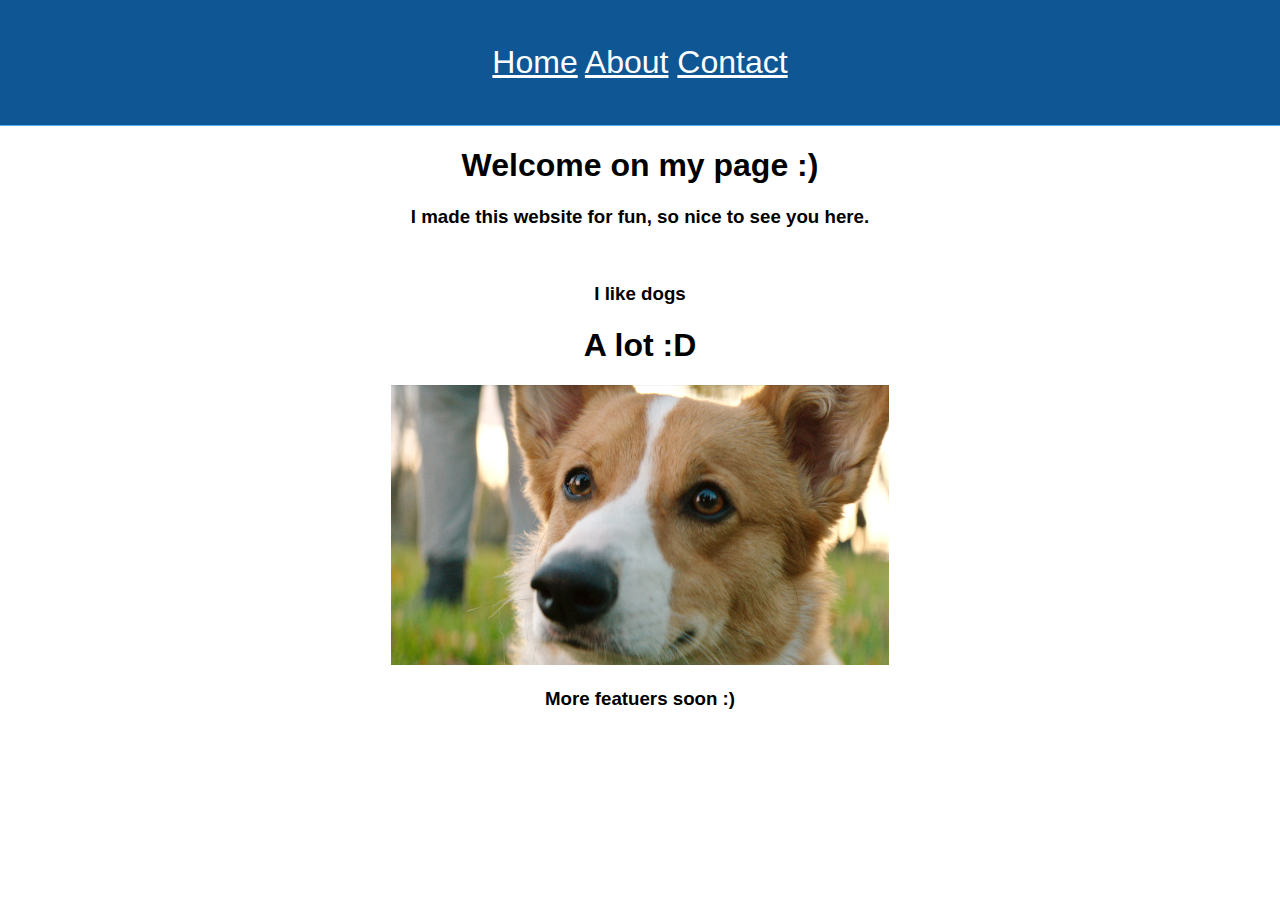
==== about.html @ b60d5578 "Adding images, and bookmarks functionality" ====
<!doctype html>

<html lang="en">

<head>
    <meta charset="utf-8">

    <title>About</title>
    <meta name="description" content="The HTML5 Herald">
    <meta name="author" content="SitePoint">

    <link rel="stylesheet" href="styles/styles-bookmarks.css">

</head>

<body>
    <div class="header">
        <div class="header-right">
            <a id="link" href="index.html">Home</a>
            <a id="link" href="about.html">About</a>
            <a id="link" href="contact.html">Contact</a>
        </div>
    </div>

    <div class="bookmark-content">
        <h1>Welcome on my page :)</h1>
        <h3>I made this website for fun, so nice to see you here.</h3>
        <br>
        <h3>I like dogs</h3>
        <h1>A lot :D</h1>
        <img src="images/pies.jpg" alt="dog" class="about-dogo">
        <h3>More featuers soon :)</h3>
    </div>

</body>

</html>
---- styles/styles-bookmarks.css ----
html {
  box-sizing: border-box;
}
*, *:before, *:after {
  box-sizing: inherit;
}

body{
    margin: 0;
    font-family: Arial, Helvetica, sans-serif;
}

.header{
    border-bottom: 1px solid #59ABF1;
    padding: 20px 10px;
    overflow: hidden;
    background-color: #0E5694;

}
#website{
    float: left;
    color: white;
    text-align: center;
    padding: 12px;
    font-size: 3em;   
    text-decoration: none;
}

.header-right{
color: white;
text-align: center;
padding: 12px;
font-size: 2em;
text-decoration: none;
margin: 12px;
}

#link{
    color: white;
}


.header a:hover{
    background-color: red;
    color: white;
    text-decoration: none;
    padding: 12px;

}
.header a.active {
  background-color: dodgerblue;
  color: white;
    text-decoration: none;

}

/*bookmark-content*/

.bookmark-content{
    text-align: center;
    font-family: 'Trebuchet MS', 'Lucida Sans Unicode', 'Lucida Grande', 'Lucida Sans', Arial, sans-serif;
}

.about-dogo{
    height: 280px;
    width: auto;
}

.contact-img{
    height: 100px;
    width: auto;
}

#contact-number{
    font-family: Impact, Haettenschweiler, 'Arial Narrow Bold', sans-serif;
    font-size: 1.6em;
}

.contact-images-section {
    
}


/* responsive */
@media screen and (max-width: 1200px) {
#website {
    float: none;
    display: block;
    text-align: center;
    font-size: 4em;
  }
  
.header-right, .przydatne-linki{
    float: none;
    margin-left: auto;
    margin-right: auto;
    font-size: 2.9em;
   padding: 20px;
  }
.kotel {
    display: block;
    float: none;
    margin-left: auto;
    margin-right: auto;
    width: 500px;
}
.header a:hover{
    color: black;
    text-decoration: none;

}
.header a.active {
  background-color: dodgerblue;
  color: white;
    text-decoration: none;

}

.lorem{
    padding-bottom: 150px;  
}

.footer{
    font-size: 2.5em;
    padding-bottom: 25px;
    padding-top: 20px;
}

#git-hub-logo {
    display: block;
    float: right;
    padding-top: 9px;
    padding-bottom: 10px;
    width: 130px;
    background-color: white;
   
}


}
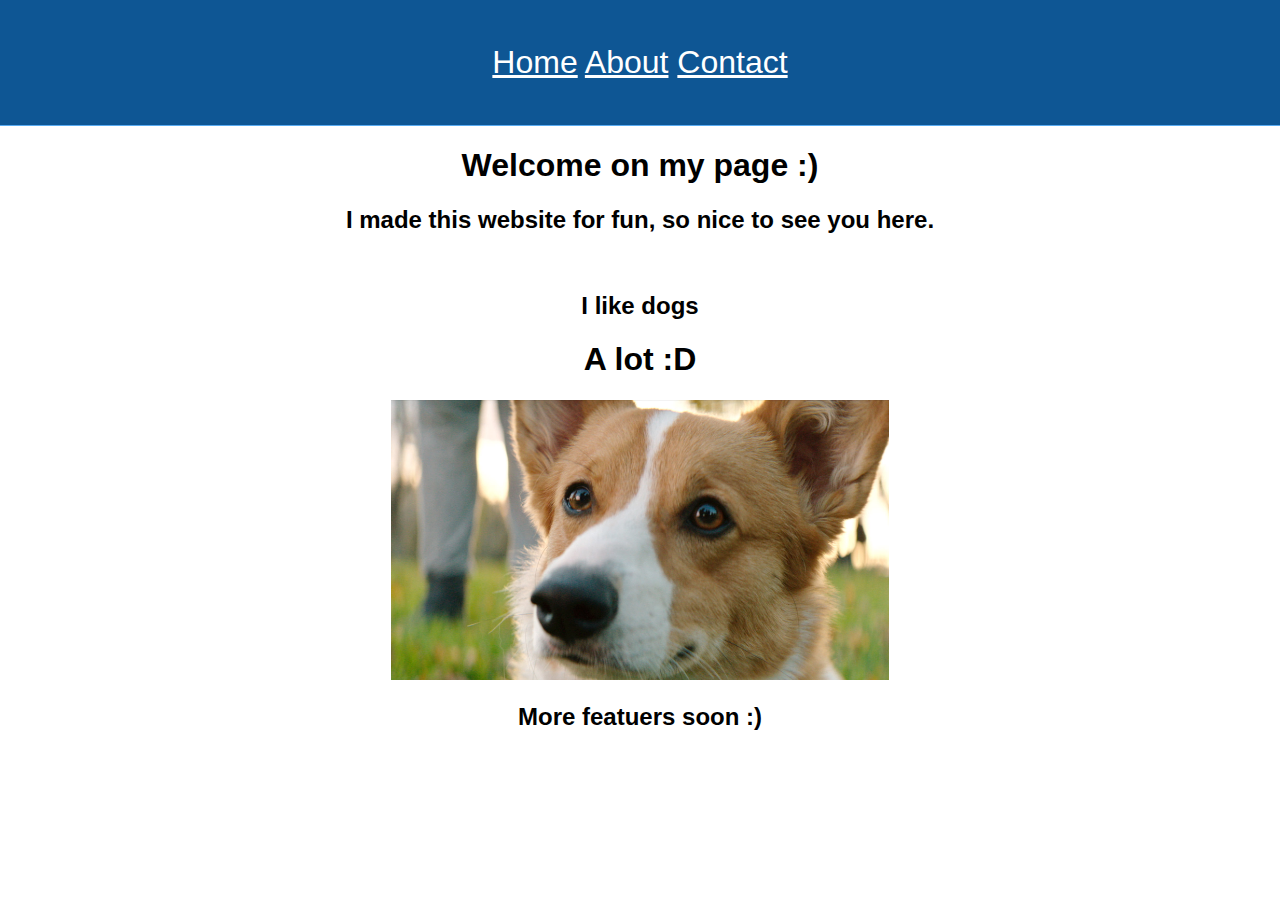
==== commit fa955bf8: "Fix responsivness of bookmarks" ====
--- a/about.html
+++ b/about.html
@@ -24,12 +24,12 @@
 
     <div class="bookmark-content">
         <h1>Welcome on my page :)</h1>
-        <h3>I made this website for fun, so nice to see you here.</h3>
+        <h2>I made this website for fun, so nice to see you here.</h2>
         <br>
-        <h3>I like dogs</h3>
+        <h2>I like dogs</h2>
         <h1>A lot :D</h1>
         <img src="images/pies.jpg" alt="dog" class="about-dogo">
-        <h3>More featuers soon :)</h3>
+        <h2>More featuers soon :)</h2>
     </div>
 
 </body>
--- a/styles/styles-bookmarks.css
+++ b/styles/styles-bookmarks.css
@@ -45,9 +45,9 @@
     color: white;
     text-decoration: none;
     padding: 12px;
+}
 
-}
-.header a.active {
+.header a:active {
   background-color: dodgerblue;
   color: white;
     text-decoration: none;
@@ -61,24 +61,42 @@
     font-family: 'Trebuchet MS', 'Lucida Sans Unicode', 'Lucida Grande', 'Lucida Sans', Arial, sans-serif;
 }
 
+/*about*/
+
 .about-dogo{
     height: 280px;
     width: auto;
 }
 
+/*contact*/
+
 .contact-img{
-    height: 100px;
+    height: 120px;
     width: auto;
 }
 
 #contact-number{
-    font-family: Impact, Haettenschweiler, 'Arial Narrow Bold', sans-serif;
+    font-family: 'Trebuchet MS', 'Lucida Sans Unicode', 'Lucida Grande', 'Lucida Sans', Arial, sans-serif;
     font-size: 1.6em;
 }
 
-.contact-images-section {
-    
+#git-hub-contact:link {
+    font-family: 'Trebuchet MS', 'Lucida Sans Unicode', 'Lucida Grande', 'Lucida Sans', Arial, sans-serif;
+    color:black;
+    font-size: 1.8em;
+    text-decoration: none;
 }
+
+#git-hub-contact:hover {
+    color: red;
+    padding: 3px;
+}
+
+#git-hub-contact:active{
+    color: blueviolet;
+}
+
+
 
 
 /* responsive */
@@ -126,15 +144,18 @@
     padding-top: 20px;
 }
 
-#git-hub-logo {
-    display: block;
-    float: right;
-    padding-top: 9px;
-    padding-bottom: 10px;
-    width: 130px;
-    background-color: white;
-   
+.about-dogo{
+    height: 420px;
+    width: auto;
 }
 
 
+.bookmark-content{
+    font-size: 1.7em;
+}
+
+.contact-img{
+    height: 130px;
+}
+
 }